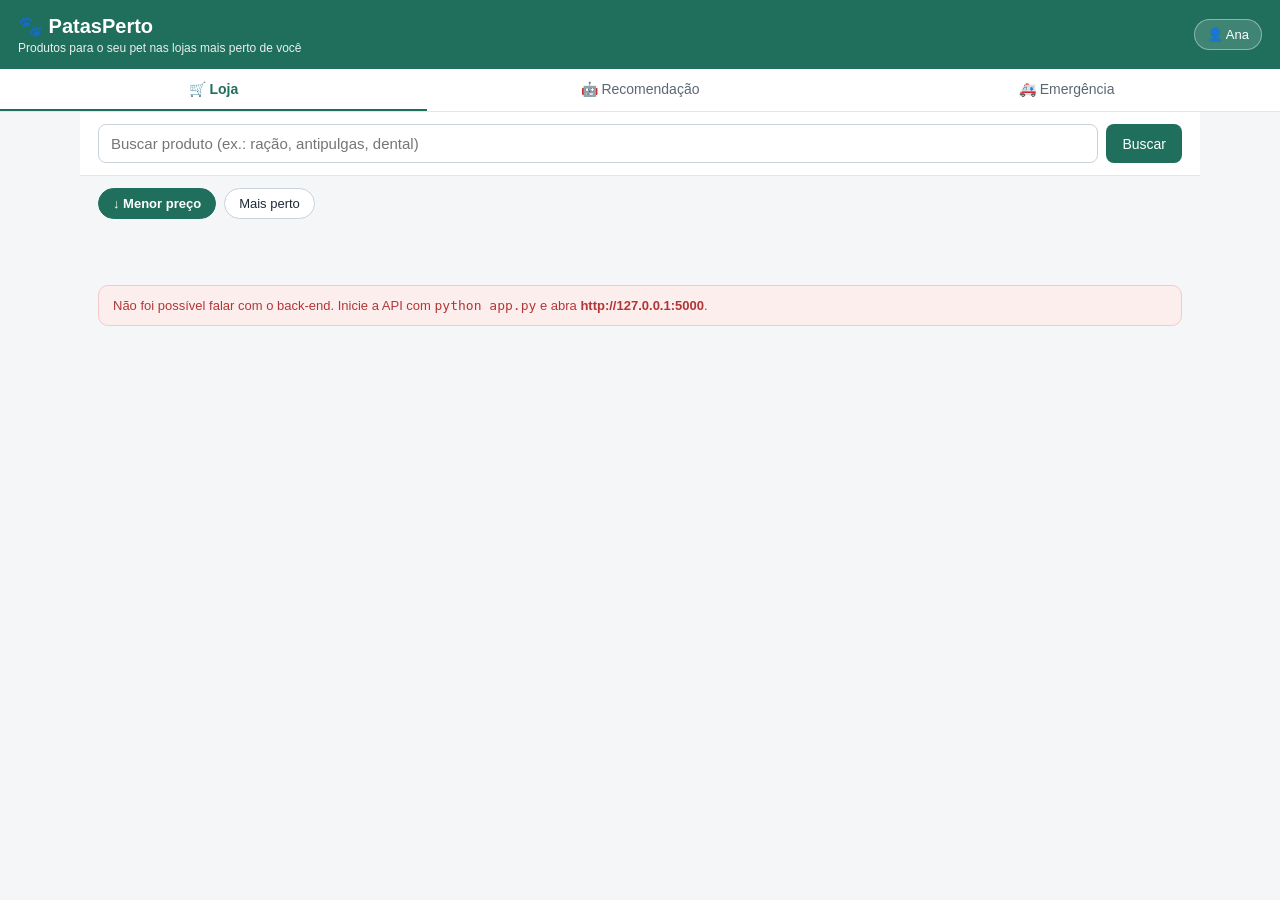
==== static/index.html @ 1ee153de "PatasPerto: fluxo ponta a ponta — SQLite, dataset sintético, Random Forest, API Flask e app - banco/" ====
<!DOCTYPE html>
<html lang="pt-BR">
<head>
<meta charset="UTF-8">
<meta name="viewport" content="width=device-width, initial-scale=1.0">
<title>PatasPerto — marketplace de produtos pet</title>
<link rel="stylesheet" href="/static/style.css">
</head>
<body>
<header>
  <div class="header-linha">
    <div>
      <h1 id="logo">🐾 PatasPerto</h1>
      <p>Produtos para o seu pet nas lojas mais perto de você</p>
    </div>
    <button id="btConta" class="conta" title="Minha conta">👤 <span id="contaNome">Perfil</span></button>
  </div>
</header>

<nav class="secoes">
  <button id="navLoja" class="ativo">🛒 Loja</button>
  <button id="navRec">🤖 Recomendação</button>
  <button id="navEmg">🚑 Emergência</button>
</nav>

<div id="telaLista">
  <div class="barra">
    <input id="campoBusca" type="text" placeholder="Buscar produto (ex.: ração, antipulgas, dental)" autocomplete="off">
    <button id="botaoBusca">Buscar</button>
  </div>
  <div class="filtros">
    <button class="chip ativo" data-ord="preco">↓ Menor preço</button>
    <button class="chip" data-ord="perto">Mais perto</button>
  </div>
  <p class="info" id="info">Carregando ofertas…</p>
  <div class="grade" id="grade"></div>
</div>

<div id="telaProduto"></div>
<div id="telaEmergencia"></div>
<div id="telaRecomendacao"></div>
<div id="telaPerfil"></div>

<div id="toast" class="toast oculto"></div>

<script src="/static/app.js"></script>
</body>
</html>
---- static/style.css ----
* { box-sizing: border-box; }
body { font-family: Arial, Helvetica, sans-serif; margin: 0; color: #1f2a37; background: #f4f6f8; }
header { background: #1f6f5c; color: #fff; padding: 14px 18px; }
header h1 { margin: 0; font-size: 20px; cursor: pointer; }
header p { margin: 3px 0 0; font-size: 12px; opacity: .9; }

.barra { display: flex; gap: 8px; padding: 12px 18px; background: #fff; border-bottom: 1px solid #e2e6ea; }
.barra input { flex: 1; padding: 10px 12px; font-size: 15px; border: 1px solid #c9d1da; border-radius: 8px; }
.barra button { padding: 10px 16px; font-size: 14px; cursor: pointer; background: #1f6f5c; color: #fff; border: none; border-radius: 8px; }
.barra button:hover { background: #185849; }

.filtros { display: flex; gap: 8px; padding: 12px 18px 4px; }
.chip { font-size: 13px; padding: 7px 14px; border-radius: 20px; cursor: pointer; background: #fff; border: 1px solid #c9d1da; color: #1f2a37; }
.chip.ativo { background: #1f6f5c; border-color: #1f6f5c; color: #fff; font-weight: bold; }

.info { padding: 10px 18px 4px; font-size: 13px; color: #5b6774; }

.grade { display: grid; grid-template-columns: repeat(auto-fill, minmax(158px, 1fr)); gap: 12px; padding: 10px 18px 28px; }
.card { background: #fff; border: 1px solid #e2e6ea; border-radius: 10px; overflow: hidden; position: relative; display: flex; flex-direction: column; cursor: pointer; transition: box-shadow .15s; }
.card:hover { box-shadow: 0 3px 10px rgba(0,0,0,.10); }
.imgbox { height: 118px; background: #fff; display: flex; align-items: center; justify-content: center; border-bottom: 1px solid #f0f2f4; }
.imgbox svg { width: 92px; height: 92px; }
.badges { position: absolute; top: 8px; left: 8px; display: flex; flex-direction: column; gap: 4px; }
.badge { font-size: 10px; font-weight: bold; padding: 3px 7px; border-radius: 5px; }
.badge.verde { background: #e3f5ec; color: #12805c; }
.badge.azul  { background: #e4eefb; color: #1c62c4; }
.corpo { padding: 8px 10px 12px; }
.preco { font-size: 17px; font-weight: bold; margin: 0; }
.titulo { font-size: 12px; color: #5b6774; margin: 3px 0 0; line-height: 1.3; min-height: 31px; }
.aval { font-size: 12px; color: #e6a400; margin: 5px 0 0; }
.aval .qtd { color: #9aa4af; }
.entrega { font-size: 11px; color: #3b4652; margin: 4px 0 0; }
.loja { font-size: 11px; color: #8a94a0; margin: 2px 0 0; }
.vazio { padding: 24px 18px; color: #5b6774; font-size: 14px; }

/* ---- Página do produto ---- */
#telaProduto { display: none; padding: 14px 18px 40px; max-width: 640px; margin: 0 auto; }
.voltar { background: none; border: none; color: #1f6f5c; font-size: 14px; cursor: pointer; padding: 6px 0; margin-bottom: 6px; }
.det-img { height: 200px; background: #fff; border: 1px solid #e2e6ea; border-radius: 12px; display: flex; align-items: center; justify-content: center; }
.det-img svg { width: 150px; height: 150px; }
.det-cat { font-size: 12px; color: #8a94a0; margin: 14px 0 0; }
.det-titulo { font-size: 20px; margin: 4px 0 0; }
.det-aval { font-size: 13px; color: #e6a400; margin: 6px 0 0; }
.det-aval .qtd { color: #9aa4af; }
.det-preco { font-size: 28px; font-weight: bold; margin: 10px 0 0; }
.secao { margin-top: 20px; }
.secao h3 { font-size: 14px; margin: 0 0 6px; }
.secao p { font-size: 14px; line-height: 1.5; margin: 0; color: #3b4652; }
.local { font-size: 14px; color: #1f2a37; margin-top: 4px; }

.opcoes { display: grid; grid-template-columns: 1fr 1fr; gap: 12px; margin-top: 18px; }
.opcao { border: 1px solid #e2e6ea; border-radius: 10px; padding: 12px 14px; background: #fff; }
.opcao h4 { margin: 0 0 6px; font-size: 14px; }
.opcao .destaque { font-size: 14px; font-weight: bold; color: #12805c; margin: 0 0 4px; }
.opcao p { font-size: 13px; color: #3b4652; margin: 2px 0 0; line-height: 1.4; }

.acoes { display: flex; flex-direction: column; gap: 8px; margin-top: 20px; }
.acoes button { padding: 13px; font-size: 15px; border-radius: 10px; cursor: pointer; border: none; }
.comprar { background: #1f6f5c; color: #fff; }
.carrinho { background: #eaf3f0; color: #1f6f5c; border: 1px solid #cfe3db !important; }

/* ---- Abas (descrição / características / avaliações) ---- */
.abas { display: flex; gap: 4px; border-bottom: 1px solid #e2e6ea; margin-top: 24px; }
.aba { background: none; border: none; padding: 10px 12px; font-size: 14px; cursor: pointer; color: #5b6774; border-bottom: 2px solid transparent; }
.aba.ativa { color: #1f6f5c; border-bottom-color: #1f6f5c; font-weight: bold; }
.painel { padding-top: 14px; }
.oculto { display: none; }
.tabela { width: 100%; border-collapse: collapse; font-size: 13px; }
.tabela td { padding: 8px 10px; border-bottom: 1px solid #eef1f4; }
.tabela td.rot { color: #5b6774; width: 45%; }
.tabela tr:nth-child(odd) td { background: #f8fafb; }

.resumo-aval { display: flex; align-items: center; gap: 14px; margin-bottom: 10px; }
.resumo-aval .big { font-size: 30px; font-weight: bold; }
.resumo-aval .estr { color: #e6a400; font-size: 15px; }
.resumo-aval small { color: #8a94a0; }
.coment { border-bottom: 1px solid #eef1f4; padding: 12px 0; }
.coment .topo { display: flex; justify-content: space-between; align-items: center; }
.coment .autor { font-weight: bold; font-size: 13px; }
.coment .estrelas { color: #e6a400; font-size: 13px; }
.coment .txt { font-size: 13px; color: #3b4652; margin: 6px 0 0; line-height: 1.4; }

.outras { margin-top: 24px; }
.outras h3 { font-size: 14px; margin: 0 0 8px; }
.oferta-lin { display: flex; align-items: center; gap: 10px; padding: 10px; border: 1px solid #e2e6ea; border-radius: 8px; margin-bottom: 8px; cursor: pointer; background: #fff; }
.oferta-lin:hover { box-shadow: 0 2px 8px rgba(0,0,0,.08); }
.oferta-lin .mini { width: 40px; height: 40px; }
.oferta-lin .ol-nome { flex: 1; font-size: 13px; }
.oferta-lin .ol-preco { font-size: 15px; font-weight: bold; }
.oferta-lin small { color: #8a94a0; font-size: 11px; display: block; }

/* ---- Navegação de seções ---- */
nav.secoes { display: flex; background: #fff; border-bottom: 1px solid #e2e6ea; }
nav.secoes button { flex: 1; padding: 12px; font-size: 14px; background: none; border: none; cursor: pointer; color: #5b6774; border-bottom: 2px solid transparent; }
nav.secoes button.ativo { color: #1f6f5c; font-weight: bold; border-bottom-color: #1f6f5c; }

/* ---- Emergência ---- */
#telaEmergencia { display: none; padding: 16px 18px 40px; max-width: 640px; margin: 0 auto; }
.aviso { background: #fff4e5; border: 1px solid #f6d9a8; color: #8a5a12; border-radius: 10px; padding: 12px 14px; font-size: 13px; line-height: 1.45; }
.emg-h3 { font-size: 15px; margin: 22px 0 10px; }
.sos-card { background: #fdeeee; border: 1px solid #f3c9c9; border-radius: 12px; padding: 16px; margin-top: 16px; }
.sos-card h3 { margin: 0 0 6px; color: #b23636; font-size: 16px; }
.sos-card > p { margin: 0 0 12px; font-size: 13px; color: #7a3b3b; }
.btn-sos { width: 100%; padding: 14px; background: #d64545; color: #fff; border: none; border-radius: 10px; font-size: 15px; font-weight: bold; cursor: pointer; }
.btn-sos:hover { background: #c23a3a; }
.btn-sec { width: 100%; padding: 12px; background: #fff; color: #1f6f5c; border: 1px solid #cfe3db; border-radius: 10px; font-size: 14px; cursor: pointer; margin-top: 8px; }
.sit-lista { display: flex; flex-direction: column; gap: 8px; }
.sit-item { display: flex; align-items: center; gap: 12px; padding: 12px 14px; background: #fff; border: 1px solid #e2e6ea; border-radius: 10px; cursor: pointer; }
.sit-item:hover { box-shadow: 0 2px 8px rgba(0,0,0,.08); }
.sit-item .ic { font-size: 22px; }
.sit-item .nm { font-size: 14px; font-weight: bold; }
.passos { padding: 0; margin: 14px 0 0; list-style: none; counter-reset: step; }
.passos li { position: relative; padding: 10px 0 10px 34px; border-bottom: 1px solid #eef1f4; font-size: 14px; color: #3b4652; line-height: 1.45; }
.passos li::before { counter-increment: step; content: counter(step); position: absolute; left: 0; top: 10px; width: 22px; height: 22px; background: #1f6f5c; color: #fff; border-radius: 50%; text-align: center; font-size: 12px; line-height: 22px; font-weight: bold; }
.alerta-passo { background: #fff4e5; border-left: 3px solid #e0a53c; padding: 8px 10px; font-size: 13px; color: #8a5a12; margin-top: 14px; border-radius: 4px; line-height: 1.4; }
.rotulo { font-size: 13px; font-weight: bold; margin-top: 14px; display: block; }
.campo { width: 100%; padding: 10px 12px; font-size: 14px; border: 1px solid #c9d1da; border-radius: 8px; margin-top: 6px; font-family: inherit; }
.clinica { display: flex; align-items: center; gap: 12px; padding: 12px 14px; background: #fff; border: 1px solid #e2e6ea; border-radius: 10px; margin-bottom: 8px; }
.clinica .cl-info { flex: 1; }
.clinica .cl-nome { font-size: 14px; font-weight: bold; }
.clinica small { color: #8a94a0; font-size: 12px; display: block; }
.tag24 { font-size: 10px; font-weight: bold; background: #e3f5ec; color: #12805c; padding: 3px 7px; border-radius: 5px; }
.confirma { text-align: center; padding: 18px 0 6px; }
.confirma .check { font-size: 44px; }
.confirma h3 { margin: 8px 0 6px; }

/* ---- Responsividade ---- */
@media (min-width: 900px) { #telaLista { max-width: 1120px; margin: 0 auto; } }
@media (max-width: 560px) {
  .opcoes { grid-template-columns: 1fr; }
  .det-img { height: 170px; }
  .det-img svg { width: 120px; height: 120px; }
}
@media (max-width: 400px) {
  header { padding: 12px 14px; }
  .grade { grid-template-columns: repeat(2, 1fr); padding: 10px 12px 28px; gap: 10px; }
  .barra, .filtros, .info { padding-left: 12px; padding-right: 12px; }
  .imgbox svg { width: 74px; height: 74px; }
  .titulo { min-height: 0; }
  #telaProduto { padding: 14px 12px 40px; }
  .det-titulo { font-size: 18px; }
  .det-preco { font-size: 24px; }
  .abas { overflow-x: auto; }
}

/* ---- Cabeçalho com conta ---- */
.header-linha { display: flex; justify-content: space-between; align-items: center; gap: 12px; }
.conta { background: rgba(255,255,255,.15); color: #fff; border: 1px solid rgba(255,255,255,.4); border-radius: 20px; padding: 7px 12px; font-size: 13px; cursor: pointer; white-space: nowrap; }
.conta:hover { background: rgba(255,255,255,.25); }

/* ---- Recomendação / Perfil ---- */
#telaRecomendacao, #telaPerfil { display: none; padding: 16px 18px 40px; max-width: 640px; margin: 0 auto; }
.form-grid { display: grid; grid-template-columns: 1fr 1fr; gap: 0 14px; }
@media (max-width: 560px) { .form-grid { grid-template-columns: 1fr; } }
.btn-prim { width: 100%; padding: 13px; background: #1f6f5c; color: #fff; border: none; border-radius: 10px; font-size: 15px; font-weight: bold; cursor: pointer; margin-top: 18px; }
.btn-prim:hover { background: #185849; }
.btn-prim:disabled { opacity: .6; cursor: wait; }

.bloco { background: #fff; border: 1px solid #e2e6ea; border-radius: 12px; padding: 14px 16px; margin-top: 16px; }
.bloco h3 { margin: 0 0 4px; font-size: 15px; display: flex; align-items: center; gap: 8px; }
.bloco .origem { font-size: 11px; color: #8a94a0; margin: 0 0 12px; }
.rot-ia { font-size: 10px; font-weight: bold; padding: 3px 8px; border-radius: 5px; background: #ede6fb; color: #5b34b1; }
.rot-db { font-size: 10px; font-weight: bold; padding: 3px 8px; border-radius: 5px; background: #e4eefb; color: #1c62c4; }
.resultado { display: flex; align-items: center; gap: 14px; }
.resultado .big { font-size: 20px; font-weight: bold; color: #1f6f5c; }
.resultado .conf { font-size: 13px; color: #5b6774; }
.barras { margin-top: 12px; }
.barra-prob { display: grid; grid-template-columns: 150px 1fr 44px; align-items: center; gap: 8px; font-size: 12px; margin: 4px 0; }
.barra-prob .trilho { height: 10px; background: #eef1f4; border-radius: 5px; overflow: hidden; }
.barra-prob .fill { height: 100%; background: #9b7fd6; border-radius: 5px; }
.barra-prob.top .fill { background: #1f6f5c; }
.barra-prob .pct { text-align: right; color: #5b6774; }
.explica { font-size: 12px; color: #5b6774; margin: 12px 0 0; line-height: 1.45; }
.aviso-erro { background: #fdeeee; border: 1px solid #f3c9c9; color: #b23636; border-radius: 10px; padding: 12px 14px; font-size: 13px; margin-top: 12px; }
.rodape-modelo { font-size: 12px; color: #8a94a0; margin-top: 16px; text-align: center; }
.vazio-clin { font-size: 13px; color: #5b6774; }

/* ---- Perfil ---- */
.foto-perfil { width: 72px; height: 72px; border-radius: 50%; background: #eaf3f0; display: flex; align-items: center; justify-content: center; font-size: 34px; margin: 0 auto 6px; border: 2px solid #cfe3db; }
.perfil-topo { text-align: center; margin-bottom: 8px; }
.perfil-topo p { margin: 0; font-size: 13px; color: #5b6774; }

/* ---- Toast ---- */
.toast { position: fixed; left: 50%; bottom: 24px; transform: translateX(-50%); background: #1f2a37; color: #fff; padding: 12px 18px; border-radius: 10px; font-size: 14px; box-shadow: 0 4px 14px rgba(0,0,0,.25); z-index: 50; max-width: 90vw; text-align: center; }
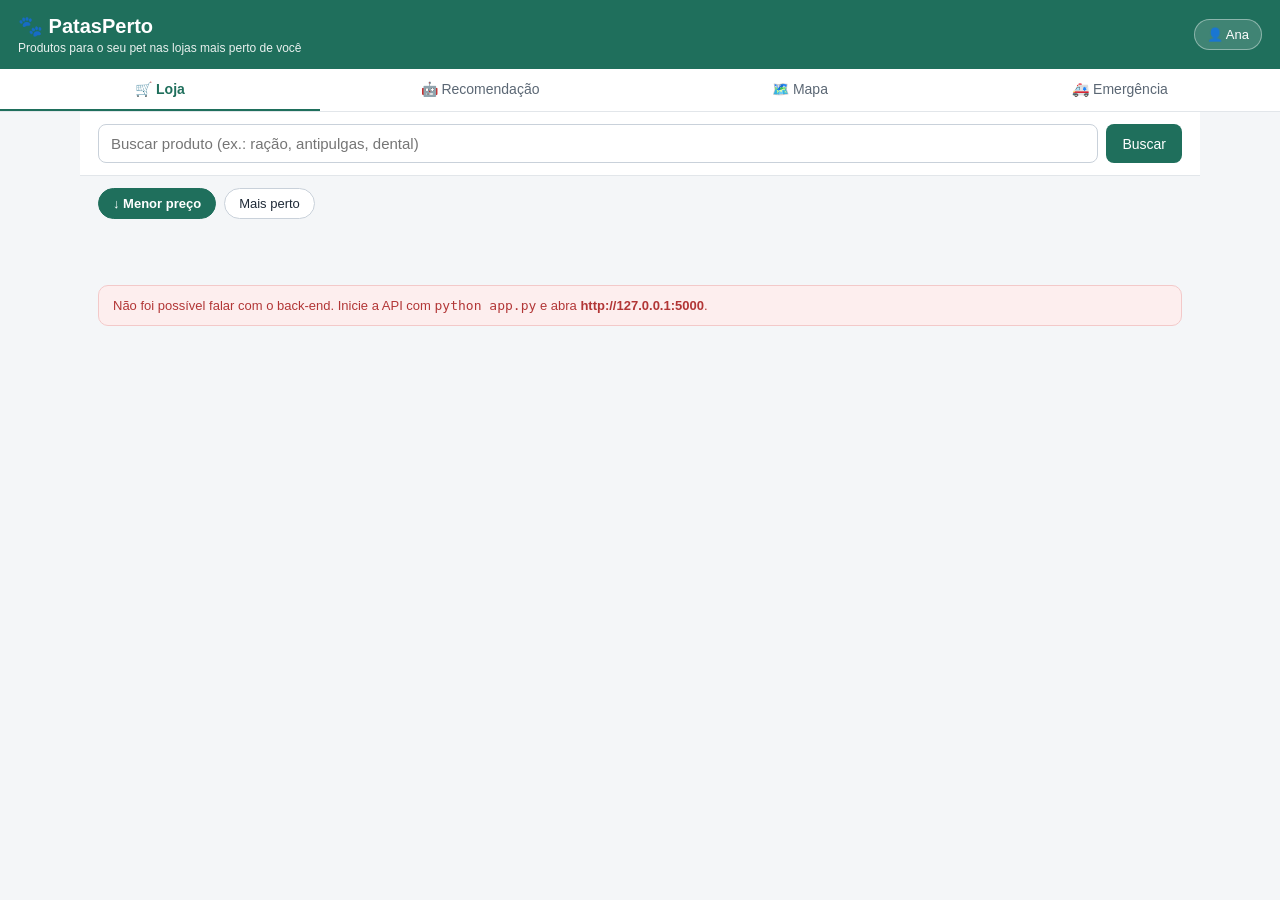
==== commit 0587ee4e: "Mapa interativo das clínicas (Leaflet + OpenStreetMap) - banco: colunas lat/lon em lojas, clinicas e" ====
--- a/static/index.html
+++ b/static/index.html
@@ -4,6 +4,7 @@
 <meta charset="UTF-8">
 <meta name="viewport" content="width=device-width, initial-scale=1.0">
 <title>PatasPerto — marketplace de produtos pet</title>
+<link rel="stylesheet" href="/static/vendor/leaflet/leaflet.css">
 <link rel="stylesheet" href="/static/style.css">
 </head>
 <body>
@@ -20,6 +21,7 @@
 <nav class="secoes">
   <button id="navLoja" class="ativo">🛒 Loja</button>
   <button id="navRec">🤖 Recomendação</button>
+  <button id="navMapa">🗺️ Mapa</button>
   <button id="navEmg">🚑 Emergência</button>
 </nav>
 
@@ -40,9 +42,11 @@
 <div id="telaEmergencia"></div>
 <div id="telaRecomendacao"></div>
 <div id="telaPerfil"></div>
+<div id="telaMapa"></div>
 
 <div id="toast" class="toast oculto"></div>
 
+<script src="/static/vendor/leaflet/leaflet.js"></script>
 <script src="/static/app.js"></script>
 </body>
 </html>
--- a/static/vendor/leaflet/leaflet.css
+++ b/static/vendor/leaflet/leaflet.css
@@ -0,0 +1 @@
+.leaflet-image-layer,.leaflet-layer,.leaflet-marker-icon,.leaflet-marker-shadow,.leaflet-pane,.leaflet-pane>canvas,.leaflet-pane>svg,.leaflet-tile,.leaflet-tile-container,.leaflet-zoom-box{position:absolute;left:0;top:0}.leaflet-container{overflow:hidden}.leaflet-marker-icon,.leaflet-marker-shadow,.leaflet-tile{-webkit-user-select:none;-moz-user-select:none;user-select:none;-webkit-user-drag:none}.leaflet-tile::selection{background:0 0}.leaflet-safari .leaflet-tile{image-rendering:-webkit-optimize-contrast}.leaflet-safari .leaflet-tile-container{width:1600px;height:1600px;-webkit-transform-origin:0 0}.leaflet-marker-icon,.leaflet-marker-shadow{display:block}.leaflet-container .leaflet-overlay-pane svg{max-width:none!important;max-height:none!important}.leaflet-container .leaflet-marker-pane img,.leaflet-container .leaflet-shadow-pane img,.leaflet-container .leaflet-tile,.leaflet-container .leaflet-tile-pane img,.leaflet-container img.leaflet-image-layer{max-width:none!important;max-height:none!important;width:auto;padding:0}.leaflet-container img.leaflet-tile{mix-blend-mode:plus-lighter}.leaflet-container.leaflet-touch-zoom{-ms-touch-action:pan-x pan-y;touch-action:pan-x pan-y}.leaflet-container.leaflet-touch-drag{-ms-touch-action:pinch-zoom;touch-action:none;touch-action:pinch-zoom}.leaflet-container.leaflet-touch-drag.leaflet-touch-zoom{-ms-touch-action:none;touch-action:none}.leaflet-container{-webkit-tap-highlight-color:transparent}.leaflet-container a{-webkit-tap-highlight-color:rgba(51,181,229,.4)}.leaflet-tile{filter:inherit;visibility:hidden}.leaflet-tile-loaded{visibility:inherit}.leaflet-zoom-box{width:0;height:0;-moz-box-sizing:border-box;box-sizing:border-box;z-index:800}.leaflet-overlay-pane svg{-moz-user-select:none}.leaflet-pane{z-index:400}.leaflet-tile-pane{z-index:200}.leaflet-overlay-pane{z-index:400}.leaflet-shadow-pane{z-index:500}.leaflet-marker-pane{z-index:600}.leaflet-tooltip-pane{z-index:650}.leaflet-popup-pane{z-index:700}.leaflet-map-pane canvas{z-index:100}.leaflet-map-pane svg{z-index:200}.leaflet-vml-shape{width:1px;height:1px}.lvml{behavior:url(#default#VML);display:inline-block;position:absolute}.leaflet-control{position:relative;z-index:800;pointer-events:visiblePainted;pointer-events:auto}.leaflet-bottom,.leaflet-top{position:absolute;z-index:1000;pointer-events:none}.leaflet-top{top:0}.leaflet-right{right:0}.leaflet-bottom{bottom:0}.leaflet-left{left:0}.leaflet-control{float:left;clear:both}.leaflet-right .leaflet-control{float:right}.leaflet-top .leaflet-control{margin-top:10px}.leaflet-bottom .leaflet-control{margin-bottom:10px}.leaflet-left .leaflet-control{margin-left:10px}.leaflet-right .leaflet-control{margin-right:10px}.leaflet-fade-anim .leaflet-popup{opacity:0;-webkit-transition:opacity .2s linear;-moz-transition:opacity .2s linear;transition:opacity .2s linear}.leaflet-fade-anim .leaflet-map-pane .leaflet-popup{opacity:1}.leaflet-zoom-animated{-webkit-transform-origin:0 0;-ms-transform-origin:0 0;transform-origin:0 0}svg.leaflet-zoom-animated{will-change:transform}.leaflet-zoom-anim .leaflet-zoom-animated{-webkit-transition:-webkit-transform .25s cubic-bezier(0,0,.25,1);-moz-transition:-moz-transform .25s cubic-bezier(0,0,.25,1);transition:transform .25s cubic-bezier(0,0,.25,1)}.leaflet-pan-anim .leaflet-tile,.leaflet-zoom-anim .leaflet-tile{-webkit-transition:none;-moz-transition:none;transition:none}.leaflet-zoom-anim .leaflet-zoom-hide{visibility:hidden}.leaflet-interactive{cursor:pointer}.leaflet-grab{cursor:-webkit-grab;cursor:-moz-grab;cursor:grab}.leaflet-crosshair,.leaflet-crosshair .leaflet-interactive{cursor:crosshair}.leaflet-control,.leaflet-popup-pane{cursor:auto}.leaflet-dragging .leaflet-grab,.leaflet-dragging .leaflet-grab .leaflet-interactive,.leaflet-dragging .leaflet-marker-draggable{cursor:move;cursor:-webkit-grabbing;cursor:-moz-grabbing;cursor:grabbing}.leaflet-image-layer,.leaflet-marker-icon,.leaflet-marker-shadow,.leaflet-pane>svg path,.leaflet-tile-container{pointer-events:none}.leaflet-image-layer.leaflet-interactive,.leaflet-marker-icon.leaflet-interactive,.leaflet-pane>svg path.leaflet-interactive,svg.leaflet-image-layer.leaflet-interactive path{pointer-events:visiblePainted;pointer-events:auto}.leaflet-container{background:#ddd;outline-offset:1px}.leaflet-container a{color:#0078a8}.leaflet-zoom-box{border:2px dotted #38f;background:rgba(255,255,255,.5)}.leaflet-container{font-family:"Helvetica Neue",Arial,Helvetica,sans-serif;font-size:12px;font-size:.75rem;line-height:1.5}.leaflet-bar{box-shadow:0 1px 5px rgba(0,0,0,.65);border-radius:4px}.leaflet-bar a{background-color:#fff;border-bottom:1px solid #ccc;width:26px;height:26px;line-height:26px;display:block;text-align:center;text-decoration:none;color:#000}.leaflet-bar a,.leaflet-control-layers-toggle{background-position:50% 50%;background-repeat:no-repeat;display:block}.leaflet-bar a:focus,.leaflet-bar a:hover{background-color:#f4f4f4}.leaflet-bar a:first-child{border-top-left-radius:4px;border-top-right-radius:4px}.leaflet-bar a:last-child{border-bottom-left-radius:4px;border-bottom-right-radius:4px;border-bottom:none}.leaflet-bar a.leaflet-disabled{cursor:default;background-color:#f4f4f4;color:#bbb}.leaflet-touch .leaflet-bar a{width:30px;height:30px;line-height:30px}.leaflet-touch .leaflet-bar a:first-child{border-top-left-radius:2px;border-top-right-radius:2px}.leaflet-touch .leaflet-bar a:last-child{border-bottom-left-radius:2px;border-bottom-right-radius:2px}.leaflet-control-zoom-in,.leaflet-control-zoom-out{font:bold 18px 'Lucida Console',Monaco,monospace;text-indent:1px}.leaflet-touch .leaflet-control-zoom-in,.leaflet-touch .leaflet-control-zoom-out{font-size:22px}.leaflet-control-layers{box-shadow:0 1px 5px rgba(0,0,0,.4);background:#fff;border-radius:5px}.leaflet-control-layers-toggle{background-image:url(images/layers.png);width:36px;height:36px}.leaflet-retina .leaflet-control-layers-toggle{background-image:url(images/layers-2x.png);background-size:26px 26px}.leaflet-touch .leaflet-control-layers-toggle{width:44px;height:44px}.leaflet-control-layers .leaflet-control-layers-list,.leaflet-control-layers-expanded .leaflet-control-layers-toggle{display:none}.leaflet-control-layers-expanded .leaflet-control-layers-list{display:block;position:relative}.leaflet-control-layers-expanded{padding:6px 10px 6px 6px;color:#333;background:#fff}.leaflet-control-layers-scrollbar{overflow-y:scroll;overflow-x:hidden;padding-right:5px}.leaflet-control-layers-selector{margin-top:2px;position:relative;top:1px}.leaflet-control-layers label{display:block;font-size:13px;font-size:1.08333em}.leaflet-control-layers-separator{height:0;border-top:1px solid #ddd;margin:5px -10px 5px -6px}.leaflet-default-icon-path{background-image:url(images/marker-icon.png)}.leaflet-container .leaflet-control-attribution{background:#fff;background:rgba(255,255,255,.8);margin:0}.leaflet-control-attribution,.leaflet-control-scale-line{padding:0 5px;color:#333;line-height:1.4}.leaflet-control-attribution a{text-decoration:none}.leaflet-control-attribution a:focus,.leaflet-control-attribution a:hover{text-decoration:underline}.leaflet-attribution-flag{display:inline!important;vertical-align:baseline!important;width:1em;height:.6669em}.leaflet-left .leaflet-control-scale{margin-left:5px}.leaflet-bottom .leaflet-control-scale{margin-bottom:5px}.leaflet-control-scale-line{border:2px solid #777;border-top:none;line-height:1.1;padding:2px 5px 1px;white-space:nowrap;-moz-box-sizing:border-box;box-sizing:border-box;background:rgba(255,255,255,.8);text-shadow:1px 1px #fff}.leaflet-control-scale-line:not(:first-child){border-top:2px solid #777;border-bottom:none;margin-top:-2px}.leaflet-control-scale-line:not(:first-child):not(:last-child){border-bottom:2px solid #777}.leaflet-touch .leaflet-bar,.leaflet-touch .leaflet-control-attribution,.leaflet-touch .leaflet-control-layers{box-shadow:none}.leaflet-touch .leaflet-bar,.leaflet-touch .leaflet-control-layers{border:2px solid rgba(0,0,0,.2);background-clip:padding-box}.leaflet-popup{position:absolute;text-align:center;margin-bottom:20px}.leaflet-popup-content-wrapper{padding:1px;text-align:left;border-radius:12px}.leaflet-popup-content{margin:13px 24px 13px 20px;line-height:1.3;font-size:13px;font-size:1.08333em;min-height:1px}.leaflet-popup-content p{margin:17px 0;margin:1.3em 0}.leaflet-popup-tip-container{width:40px;height:20px;position:absolute;left:50%;margin-top:-1px;margin-left:-20px;overflow:hidden;pointer-events:none}.leaflet-popup-tip{width:17px;height:17px;padding:1px;margin:-10px auto 0;pointer-events:auto;-webkit-transform:rotate(45deg);-moz-transform:rotate(45deg);-ms-transform:rotate(45deg);transform:rotate(45deg)}.leaflet-popup-content-wrapper,.leaflet-popup-tip{background:#fff;color:#333;box-shadow:0 3px 14px rgba(0,0,0,.4)}.leaflet-container a.leaflet-popup-close-button{position:absolute;top:0;right:0;border:none;text-align:center;width:24px;height:24px;font:16px/24px Tahoma,Verdana,sans-serif;color:#757575;text-decoration:none;background:0 0}.leaflet-container a.leaflet-popup-close-button:focus,.leaflet-container a.leaflet-popup-close-button:hover{color:#585858}.leaflet-popup-scrolled{overflow:auto}.leaflet-oldie .leaflet-popup-content-wrapper{-ms-zoom:1}.leaflet-oldie .leaflet-popup-tip{width:24px;margin:0 auto}.leaflet-oldie .leaflet-control-layers,.leaflet-oldie .leaflet-control-zoom,.leaflet-oldie .leaflet-popup-content-wrapper,.leaflet-oldie .leaflet-popup-tip{border:1px solid #999}.leaflet-div-icon{background:#fff;border:1px solid #666}.leaflet-tooltip{position:absolute;padding:6px;background-color:#fff;border:1px solid #fff;border-radius:3px;color:#222;white-space:nowrap;-webkit-user-select:none;-moz-user-select:none;-ms-user-select:none;user-select:none;pointer-events:none;box-shadow:0 1px 3px rgba(0,0,0,.4)}.leaflet-tooltip.leaflet-interactive{cursor:pointer;pointer-events:auto}.leaflet-tooltip-bottom:before,.leaflet-tooltip-left:before,.leaflet-tooltip-right:before,.leaflet-tooltip-top:before{position:absolute;pointer-events:none;border:6px solid transparent;background:0 0;content:""}.leaflet-tooltip-bottom{margin-top:6px}.leaflet-tooltip-top{margin-top:-6px}.leaflet-tooltip-bottom:before,.leaflet-tooltip-top:before{left:50%;margin-left:-6px}.leaflet-tooltip-top:before{bottom:0;margin-bottom:-12px;border-top-color:#fff}.leaflet-tooltip-bottom:before{top:0;margin-top:-12px;margin-left:-6px;border-bottom-color:#fff}.leaflet-tooltip-left{margin-left:-6px}.leaflet-tooltip-right{margin-left:6px}.leaflet-tooltip-left:before,.leaflet-tooltip-right:before{top:50%;margin-top:-6px}.leaflet-tooltip-left:before{right:0;margin-right:-12px;border-left-color:#fff}.leaflet-tooltip-right:before{left:0;margin-left:-12px;border-right-color:#fff}@media print{.leaflet-control{-webkit-print-color-adjust:exact;print-color-adjust:exact}}
--- a/static/style.css
+++ b/static/style.css
@@ -182,3 +182,30 @@
 
 /* ---- Toast ---- */
 .toast { position: fixed; left: 50%; bottom: 24px; transform: translateX(-50%); background: #1f2a37; color: #fff; padding: 12px 18px; border-radius: 10px; font-size: 14px; box-shadow: 0 4px 14px rgba(0,0,0,.25); z-index: 50; max-width: 90vw; text-align: center; }
+
+/* ---- Mapa (Leaflet) ---- */
+#telaMapa { display: none; padding: 16px 18px 40px; max-width: 760px; margin: 0 auto; }
+.mapa { height: 360px; border-radius: 12px; border: 1px solid #e2e6ea; background: #e9eef2; margin-top: 12px; z-index: 0; }
+.mapa.compacto { height: 260px; }
+.mapa.sem-tiles { background: repeating-linear-gradient(0deg, #eef1f4 0 1px, transparent 1px 40px), repeating-linear-gradient(90deg, #eef1f4 0 1px, #f7f9fa 1px 40px); }
+.mapa.sem-tiles::after { content: "Sem internet: mapa esquemático (posições reais, sem ruas)"; position: absolute; left: 8px; bottom: 8px; z-index: 400; font-size: 11px; background: rgba(255,255,255,.9); padding: 4px 8px; border-radius: 6px; color: #5b6774; }
+.pin { display: flex; align-items: center; justify-content: center; width: 34px; height: 34px; border-radius: 50%; background: #fff; border: 2px solid #1f6f5c; font-size: 17px; box-shadow: 0 2px 6px rgba(0,0,0,.25); }
+.pin.voce { border-color: #1c62c4; background: #e4eefb; }
+.pin.fechada { border-color: #c9d1da; opacity: .7; filter: grayscale(.6); }
+.pin.destaque { border-color: #d64545; transform: scale(1.15); }
+.leaflet-popup-content { font-size: 13px; line-height: 1.45; margin: 10px 12px; }
+.leaflet-popup-content b { font-size: 14px; }
+.leaflet-popup-content a { color: #1f6f5c; font-weight: bold; }
+.mapa-filtros { display: flex; gap: 8px; flex-wrap: wrap; align-items: flex-end; }
+.mapa-filtros > div { flex: 1; min-width: 140px; }
+.mapa-filtros .campo { margin-top: 4px; }
+.leg { display: flex; gap: 14px; font-size: 12px; color: #5b6774; margin-top: 8px; flex-wrap: wrap; }
+.leg span::before { content: ""; display: inline-block; width: 10px; height: 10px; border-radius: 50%; margin-right: 5px; vertical-align: middle; border: 2px solid; }
+.leg .l-voce::before { border-color: #1c62c4; background: #e4eefb; }
+.leg .l-aberta::before { border-color: #1f6f5c; background: #fff; }
+.leg .l-fechada::before { border-color: #c9d1da; background: #f4f6f8; }
+.clinica.sel { border-color: #1f6f5c; box-shadow: 0 0 0 2px #cfe3db; }
+.clinica.fechada-lin { opacity: .65; }
+.tagoff { font-size: 10px; font-weight: bold; background: #f0f2f4; color: #8a94a0; padding: 3px 7px; border-radius: 5px; }
+@media (max-width: 400px) { nav.secoes button { font-size: 12px; padding: 10px 4px; } }
+.leg .l-anel::before { border-color: #1c62c4; border-style: dashed; background: transparent; }
